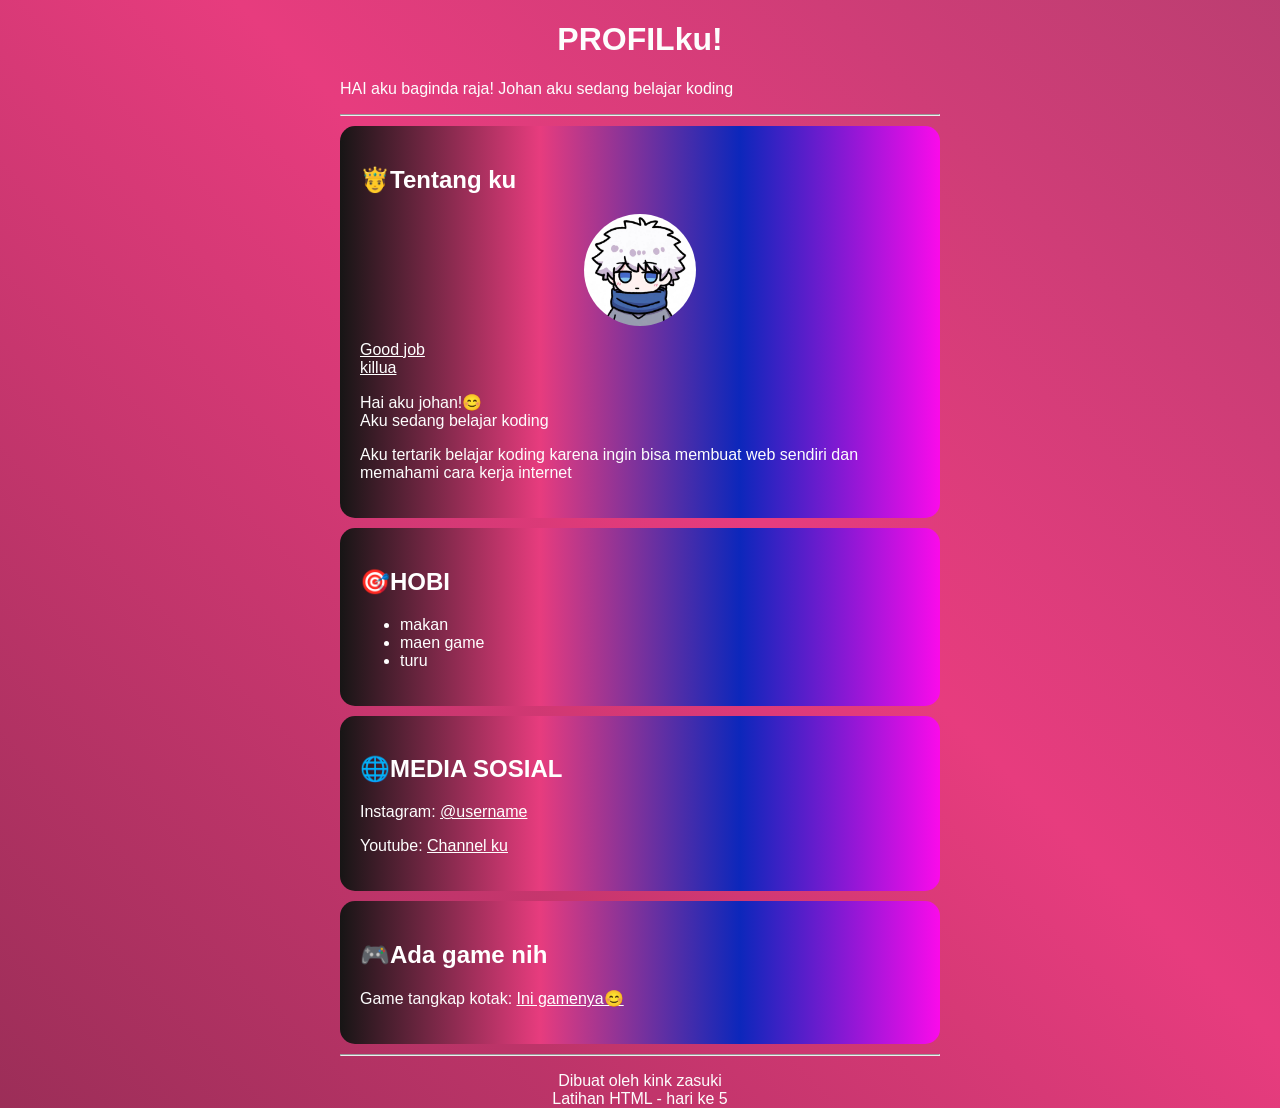
==== html_basic_02/index2.html @ bb96b2c8 "inisialisasi project di git dan github" ====
<!DOCTYPE html>
<html lang="en">
<head>
    <meta charset="UTF-8">
    <meta name="viewport" content="width=device-width, initial-scale=1.0">
    <title>web sang baginda</title>

    <link rel="icon" type="image/png" href="https://ebadrus.my.id/img.png">

    <link rel="stylesheet" href="style2.css">
</head>

<body>
  <h1>PROFILku!</h1>  
  <p>HAI aku baginda raja! Johan aku sedang belajar koding</p>
  <hr>


<section>
  <h2>🤴Tentang ku</h2>

  <img src="avatar.jpg" alt="avatar" width="20%">

  <a href="https://ebadrus.my.id/img.png">Good job</a>
  <br>
  <a href="avatar.jpg">killua</a>
  
  <p>Hai aku johan!😊 <br>
  Aku sedang belajar koding</p>
  <p>Aku tertarik belajar koding karena ingin bisa membuat web sendiri dan memahami cara kerja internet</p>

</section>

<section>
 
  <h2>🎯HOBI</h2>
  <ul>
    <li>makan</li>
    <li>maen game</li>
    <li>turu</li>
</ul>

</section>

<section>

  <h2>🌐MEDIA SOSIAL</h2>
  
  <p>Instagram: <a href="https://www.google.com" target="_blank">@username</a></p>
  <p>Youtube: <a href="https://www.google.com" target="_blank">Channel ku</a></p>
  
</section>

<section>

<h2>🎮Ada game nih</h2>
  <p>Game tangkap kotak: <a href="game.html" target="_blank">Ini gamenya😊</a></p>

</section>

<hr>

<footer>

  <p>Dibuat oleh kink zasuki <br>
  Latihan HTML - hari ke 5</p>

</footer>

</body>
</html>
---- html_basic_02/style2.css ----
h1,p{

    color: rgb(253, 253, 253);
}

h1 {

   text-align: center;
}

body {
  
  font-family: Arial, Helvetica, sans-serif;
  
    margin: 20px auto;
    padding: 20;
    height: 60vh;
    max-width: 600px;
    background: linear-gradient(45deg, #171515, #e73c7e, #4e4251, #3420ee);
    background-size: 600% 600%;
    animation: gradientBG 5.5s ease infinite;
  }

  @keyframes gradientBG {
    0% { background-position: 0% 50%; }
    50% { background-position: 100% 50%; }
    100% { background-position: 0% 50%; }
  }

  img {
    
    border-radius: 50%;
    display: block;
    margin: 0 auto 15px;
  }

  h2,ul{

    color: rgb(255, 255, 255);
  }

  section{

    margin: 10px auto;
    padding: 20px;
    border-radius: 15px;
    max-width: 700px;
    background: linear-gradient(90deg, #171515, #e73c7e, #0c27bb, rgb(250, 11, 234));
    background-size: 100% 100%;
    animation: gradientBG 1s ease infinite;
  }

  @keyframes gradientBG {

    0% { background-position: 0% 50%; }
    50% { background-position: 100% 50%; }
    100% { background-position: 0% 50%; }
  }

  

a{

  color: white;
}
footer{
  
  text-align: center;
}
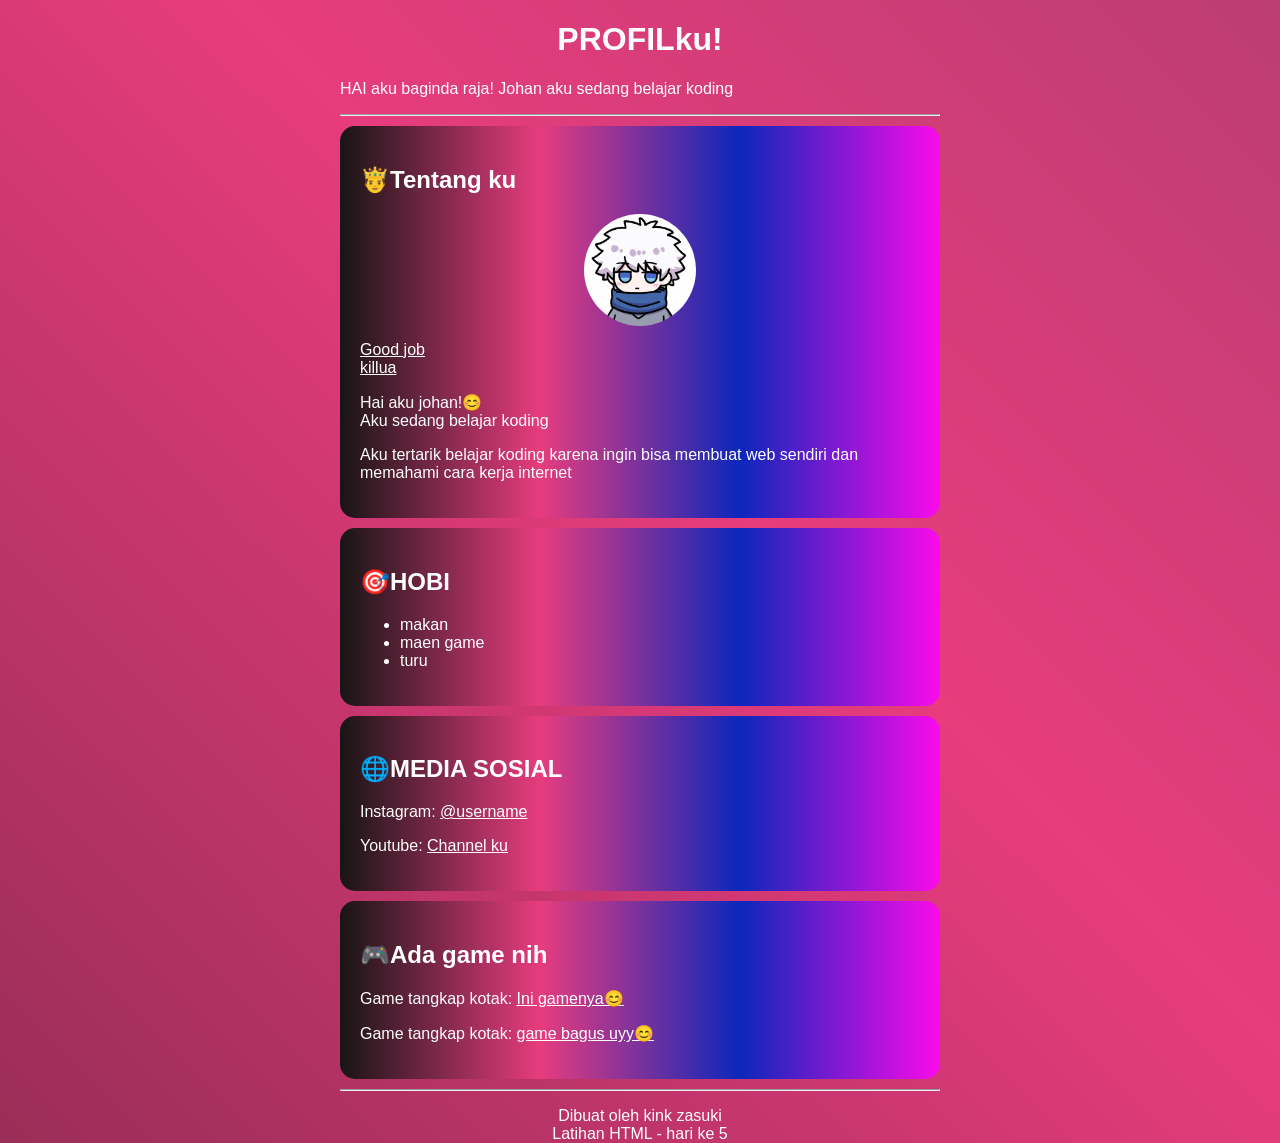
==== commit 736ce761: "tambah game" ====
--- a/html_basic_02/index2.html
+++ b/html_basic_02/index2.html
@@ -55,6 +55,7 @@
 
 <h2>🎮Ada game nih</h2>
   <p>Game tangkap kotak: <a href="game.html" target="_blank">Ini gamenya😊</a></p>
+  <p>Game tangkap kotak: <a href="https://www.friv.com/z/games/madfish/game.html" target="_blank">game bagus uyy😊</a></p>
 
 </section>
 
